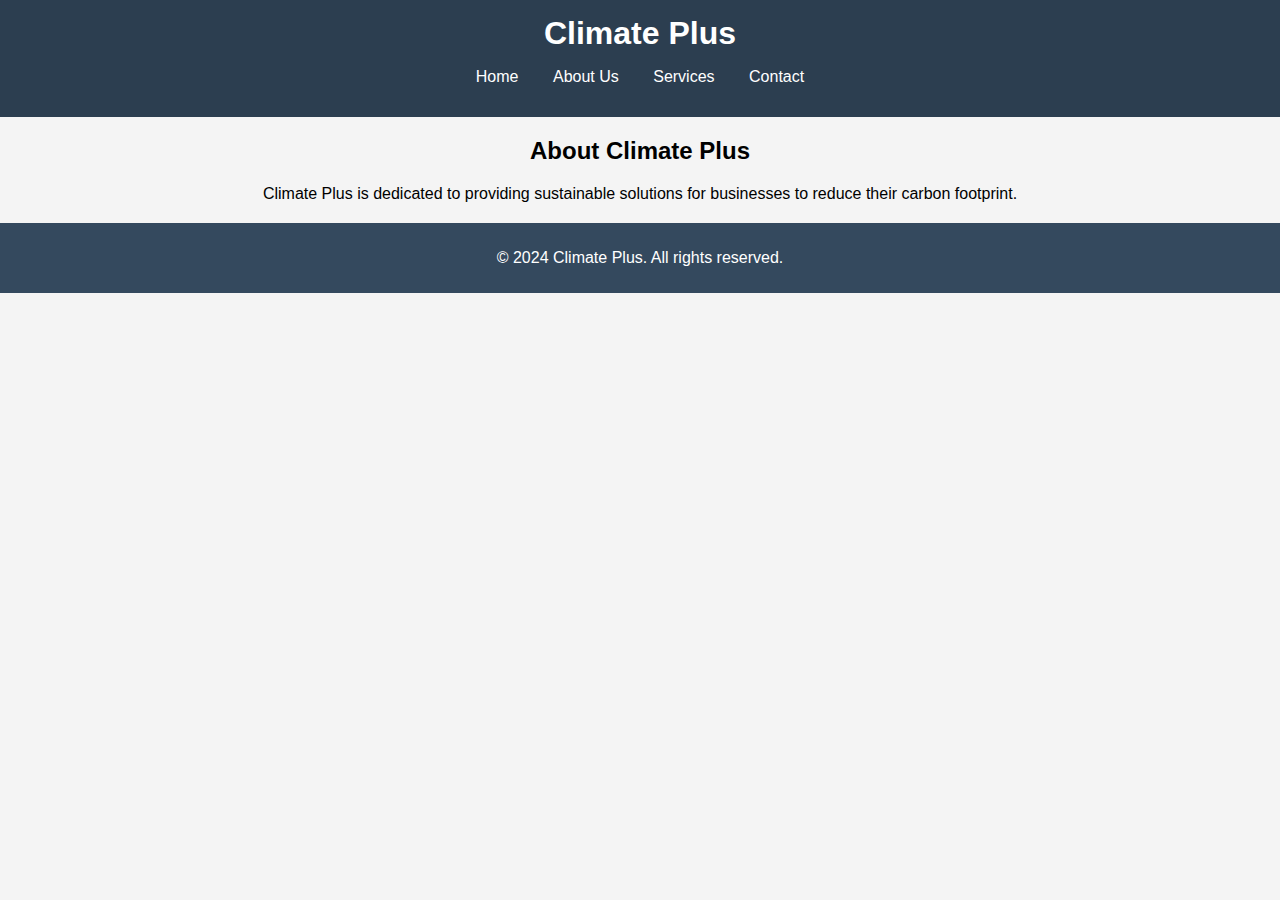
==== about.html @ 6e01e67a "Initial commit for Climate Plus website" ====
<!DOCTYPE html>
<html lang="en">
<head>
    <meta charset="UTF-8">
    <meta name="viewport" content="width=device-width, initial-scale=1.0">
    <title>About Us - Climate Plus</title>
    <link rel="stylesheet" href="styles.css">
</head>
<body>

    <header>
        <h1>Climate Plus</h1>
        <nav>
            <ul>
                <li><a href="index.html">Home</a></li>
                <li><a href="about.html">About Us</a></li>
                <li><a href="services.html">Services</a></li>
                <li><a href="contact.html">Contact</a></li>
            </ul>
        </nav>
    </header>

    <section>
        <h2>About Climate Plus</h2>
        <p>Climate Plus is dedicated to providing sustainable solutions for businesses to reduce their carbon footprint.</p>
    </section>

    <footer>
        <p>&copy; 2024 Climate Plus. All rights reserved.</p>
    </footer>

</body>
</html>
---- styles.css ----
body {
    font-family: Arial, sans-serif;
    margin: 0;
    padding: 0;
    text-align: center;
    background-color: #f4f4f4;
}

header {
    background: #2c3e50;
    color: white;
    padding: 15px;
}

header h1 {
    margin: 0;
}

nav ul {
    list-style: none;
    padding: 0;
}

nav ul li {
    display: inline;
    margin: 0 15px;
}

nav ul li a {
    color: white;
    text-decoration: none;
}

.hero {
    padding: 50px;
    background: #27ae60;
    color: white;
}

footer {
    background: #34495e;
    color: white;
    padding: 10px;
    margin-top: 20px;
}
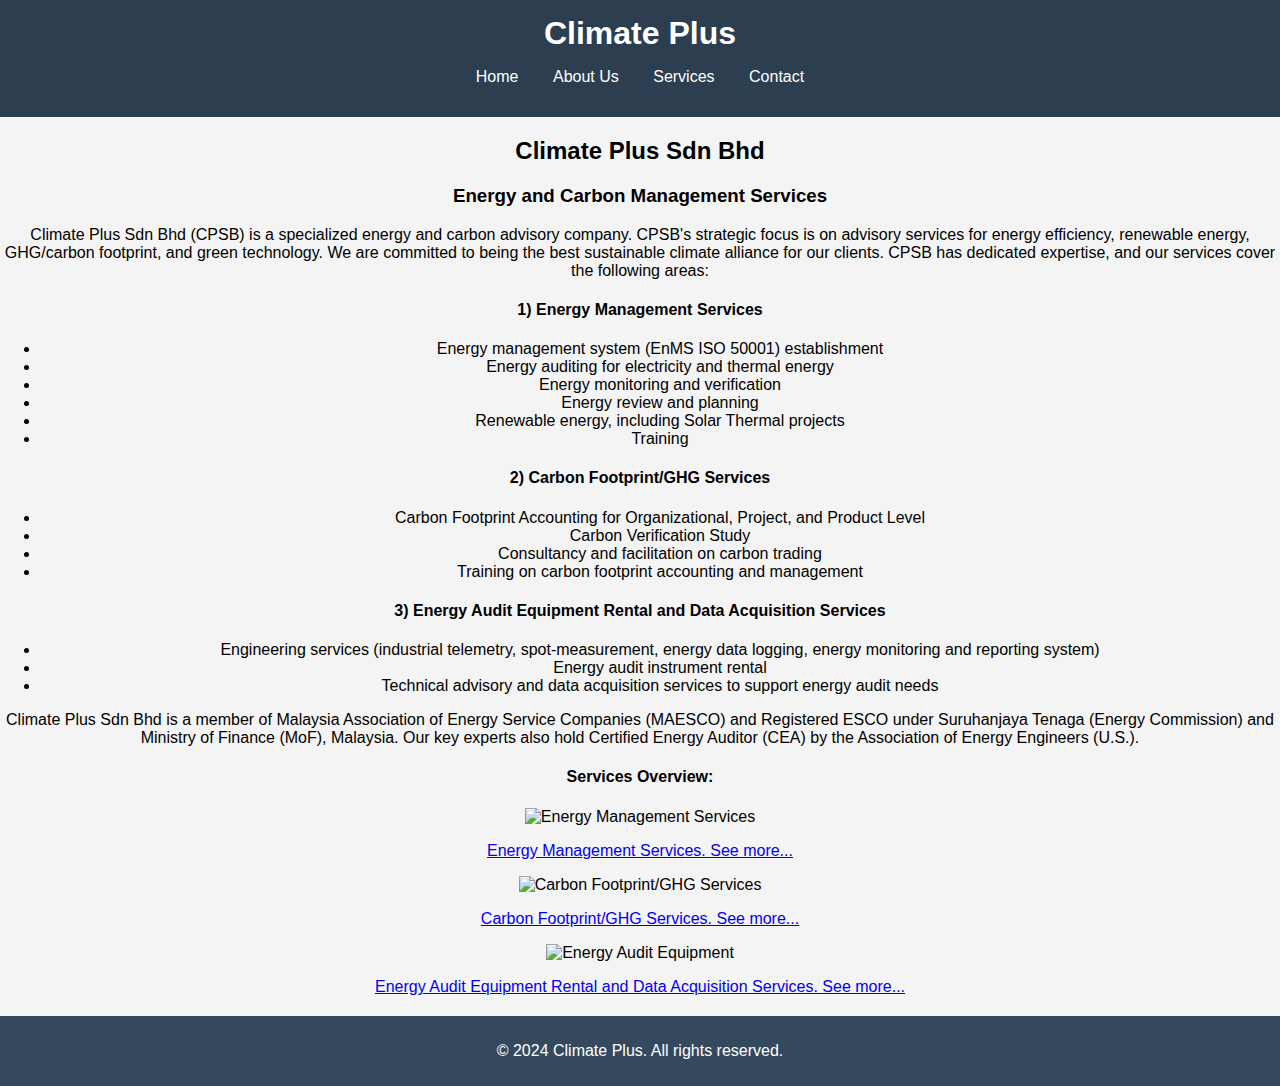
==== commit bf7cd82d: "homepage update" ====
--- a/about.html
+++ b/about.html
@@ -3,7 +3,7 @@
 <head>
     <meta charset="UTF-8">
     <meta name="viewport" content="width=device-width, initial-scale=1.0">
-    <title>About Us - Climate Plus</title>
+    <title>Home - Climate Plus</title>
     <link rel="stylesheet" href="styles.css">
 </head>
 <body>
@@ -21,8 +21,52 @@
     </header>
 
     <section>
-        <h2>About Climate Plus</h2>
-        <p>Climate Plus is dedicated to providing sustainable solutions for businesses to reduce their carbon footprint.</p>
+        <h2>Climate Plus Sdn Bhd</h2>
+        <h3>Energy and Carbon Management Services</h3>
+        <p>Climate Plus Sdn Bhd (CPSB) is a specialized energy and carbon advisory company. CPSB's strategic focus is on advisory services for energy efficiency, renewable energy, GHG/carbon footprint, and green technology. We are committed to being the best sustainable climate alliance for our clients. CPSB has dedicated expertise, and our services cover the following areas:</p>
+
+        <h4>1) Energy Management Services</h4>
+        <ul>
+            <li>Energy management system (EnMS ISO 50001) establishment</li>
+            <li>Energy auditing for electricity and thermal energy</li>
+            <li>Energy monitoring and verification</li>
+            <li>Energy review and planning</li>
+            <li>Renewable energy, including Solar Thermal projects</li>
+            <li>Training</li>
+        </ul>
+
+        <h4>2) Carbon Footprint/GHG Services</h4>
+        <ul>
+            <li>Carbon Footprint Accounting for Organizational, Project, and Product Level</li>
+            <li>Carbon Verification Study</li>
+            <li>Consultancy and facilitation on carbon trading</li>
+            <li>Training on carbon footprint accounting and management</li>
+        </ul>
+
+        <h4>3) Energy Audit Equipment Rental and Data Acquisition Services</h4>
+        <ul>
+            <li>Engineering services (industrial telemetry, spot-measurement, energy data logging, energy monitoring and reporting system)</li>
+            <li>Energy audit instrument rental</li>
+            <li>Technical advisory and data acquisition services to support energy audit needs</li>
+        </ul>
+
+        <p>Climate Plus Sdn Bhd is a member of Malaysia Association of Energy Service Companies (MAESCO) and Registered ESCO under Suruhanjaya Tenaga (Energy Commission) and Ministry of Finance (MoF), Malaysia. Our key experts also hold Certified Energy Auditor (CEA) by the Association of Energy Engineers (U.S.).</p>
+
+        <h4>Services Overview:</h4>
+        <div class="service-image">
+            <img src="energy-management-services.jpg" alt="Energy Management Services">
+            <p><a href="services.html#energy-management">Energy Management Services. See more...</a></p>
+        </div>
+
+        <div class="service-image">
+            <img src="carbon-footprint-services.jpg" alt="Carbon Footprint/GHG Services">
+            <p><a href="services.html#carbon-footprint">Carbon Footprint/GHG Services. See more...</a></p>
+        </div>
+
+        <div class="service-image">
+            <img src="energy-audit-equipment.jpg" alt="Energy Audit Equipment">
+            <p><a href="services.html#energy-audit">Energy Audit Equipment Rental and Data Acquisition Services. See more...</a></p>
+        </div>
     </section>
 
     <footer>
